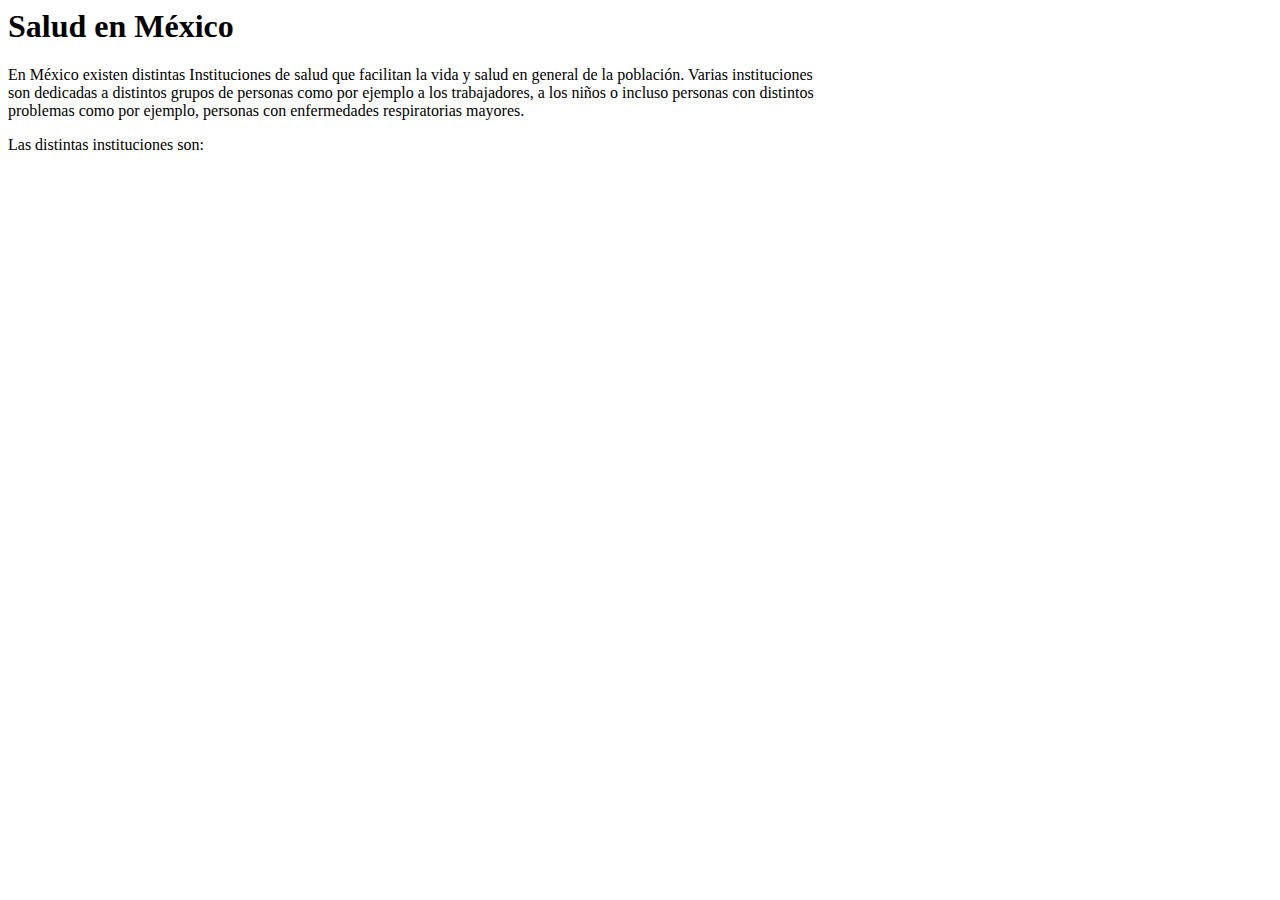
==== inst_nacionales.html @ e2d9babd "Agregue la página de inst_nacionales, dónde empezé con las instituciones nacionales en méxico y su d" ====
<html>
    <head>
        <title>Instituciones Nacionales de Salud en México</title>
    </head>
    <body>
        <h1>Salud en México</h1>
        <p>En México existen distintas Instituciones de salud que facilitan la vida y salud en general de la población. Varias instituciones <br>
        son dedicadas a distintos grupos de personas como por ejemplo a los trabajadores, a los niños o incluso personas con distintos <br>
        problemas como por ejemplo, personas con enfermedades respiratorias mayores.</p>

        <p>Las distintas instituciones son:</p>
    </body>
</html>
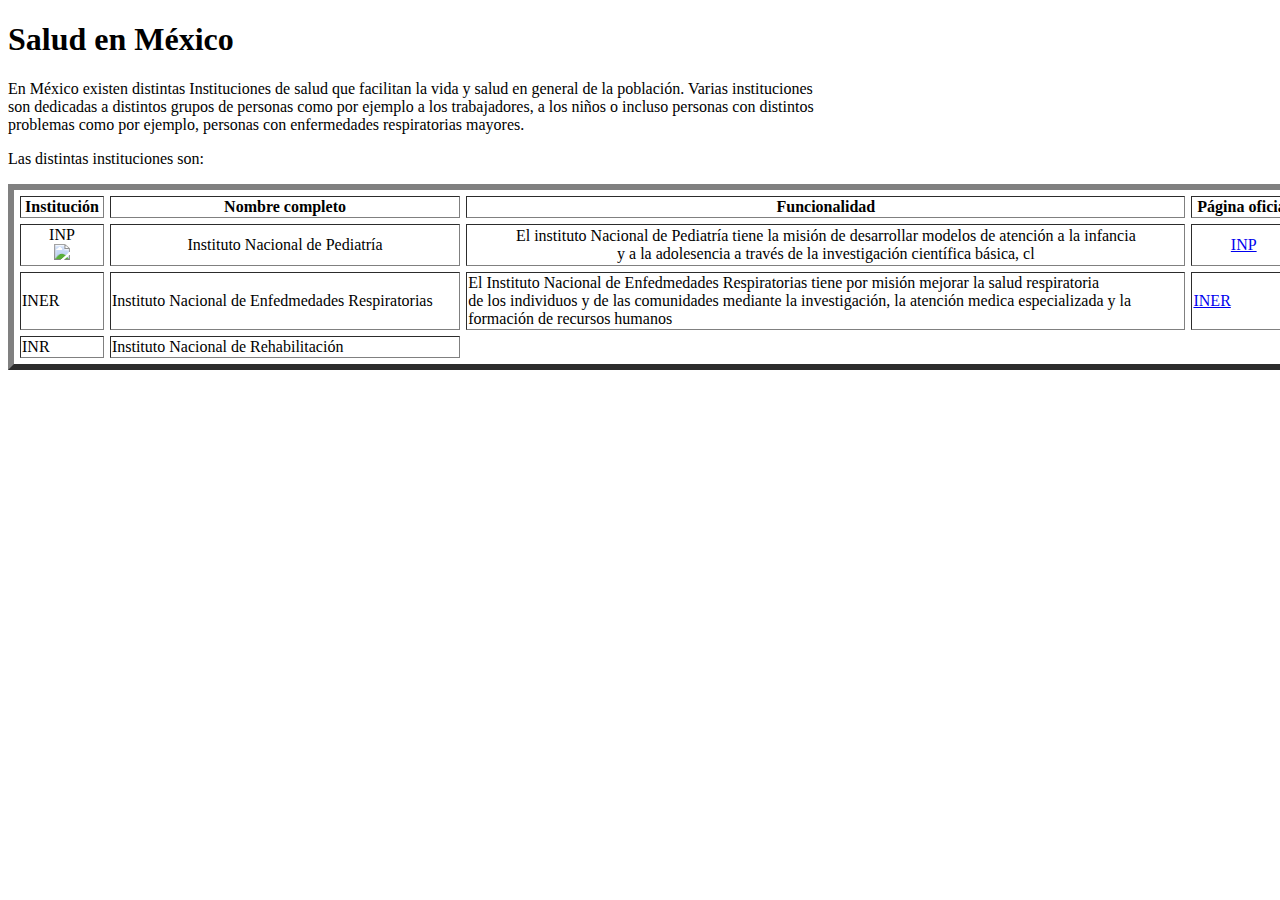
==== commit a6b0f9a2: "Agregue ya distintas instituciones y ya hay un avance significativo en las tablas" ====
--- a/inst_nacionales.html
+++ b/inst_nacionales.html
@@ -1,6 +1,8 @@
+<!DOCTYPE html>
 <html>
     <head>
         <title>Instituciones Nacionales de Salud en México</title>
+        <link rel="stylesheet" href="Estilos/Style_sheet.css" type="text/css">
     </head>
     <body>
         <h1>Salud en México</h1>
@@ -9,5 +11,32 @@
         problemas como por ejemplo, personas con enfermedades respiratorias mayores.</p>
 
         <p>Las distintas instituciones son:</p>
+        <table cellspacing="6" width="1300" border="6" align="center">
+            <tr align="center">
+                <th>Institución</th>
+                <th>Nombre completo</th>
+                <th>Funcionalidad</th>
+                <th>Página oficial</th>
+            </tr>
+            <tr align="center">
+                <td>INP <br> <img src="Imagenes/INP.png"></td>
+                <td>Instituto Nacional de Pediatría</td>
+                <td>El instituto Nacional de Pediatría tiene la misión de desarrollar modelos de atención a la infancia <br>
+                y a la adolesencia a través de la investigación científica básica, cl</td>
+                <td><a href="https://www.pediatria.gob.mx/">INP</a></td>
+            </tr>
+            <tr>
+                <td>INER</td>
+                <td>Instituto Nacional de Enfedmedades Respiratorias</td>
+                <td>El Instituto Nacional de Enfedmedades Respiratorias tiene por misión mejorar la salud respiratoria <br>
+                de los individuos y de las comunidades mediante la investigación, la atención medica especializada y la <br>
+                formación de recursos humanos</td>
+                <td><a href="https://www.gob.mx/salud/iner">INER</a></td>
+            </tr>
+            <tr>
+                <td>INR</td>
+                <td>Instituto Nacional de Rehabilitación</td>
+            </tr>
+        </table>
     </body>
 </html>